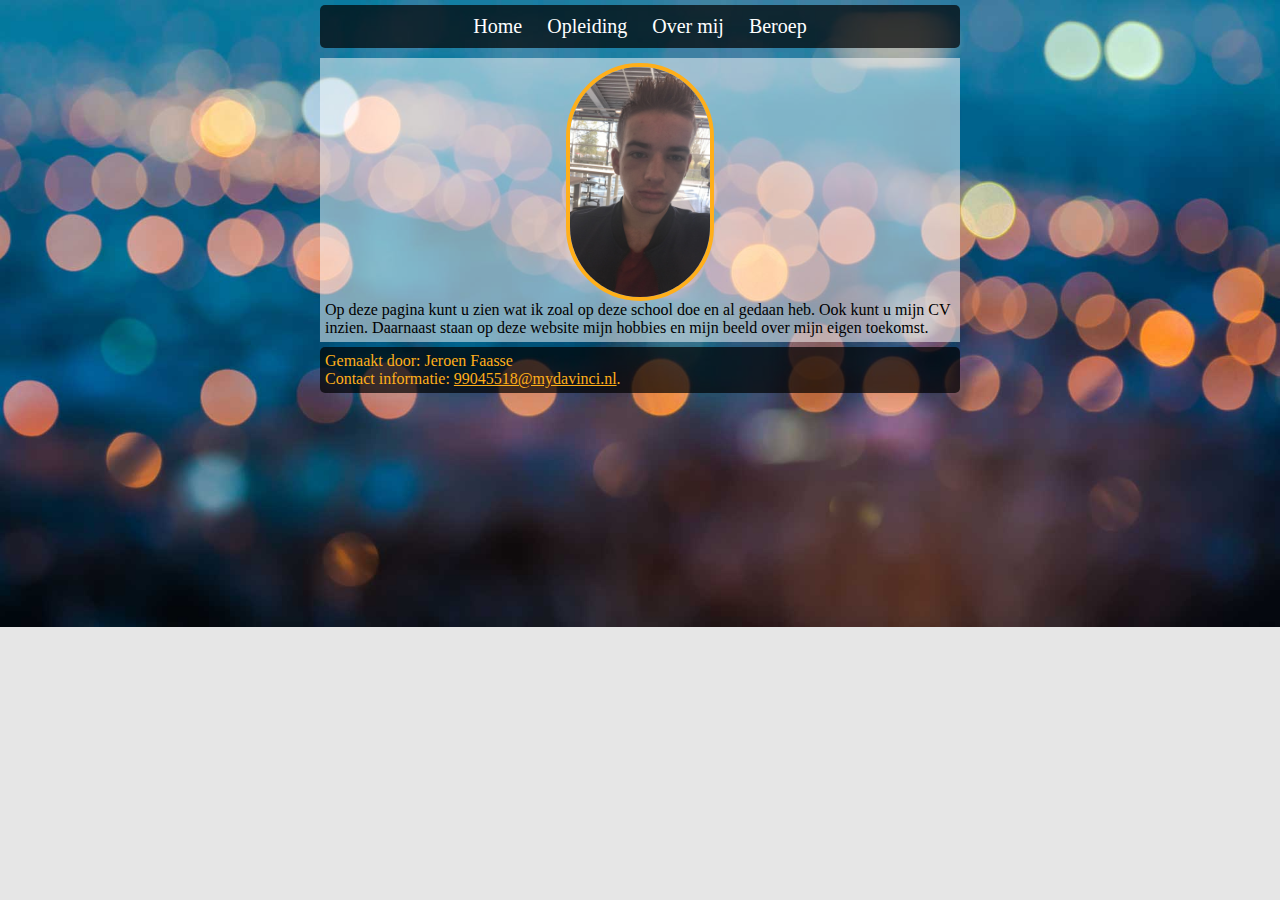
==== index.html @ 08e19aee "finished" ====
<!doctype html>
<html lang="nl">

<head>
<link rel="stylesheet" type="text/css" href="css/style.css">
<meta charset="UTF-8">
  <title>Portfolio</title>
</head>
  <body>
    <nav>
      <ul>
        <li><a href="#">Home</a></li>
        <li><a href="pages/opleidingen.html">Opleiding</a></li>
        <li><a href="pages/over.html">Over mij</a></li>
        <li><a href="pages/beroep.html">Beroep</a></li>
      </ul>
    </nav>
    <div id="wrapper">
     <main class="main-pages">
      <img src="img/image1.jpeg" alt="Hier staat een foto van mij." id="selfie">
      <p>Op deze pagina kunt u zien wat ik zoal op deze school doe en al gedaan heb. Ook kunt u mijn CV inzien.
      Daarnaast staan op deze website mijn hobbies en mijn beeld over mijn eigen toekomst.</p>

     </main>
    </div>
    <footer class="footer">
      <p>Gemaakt door: Jeroen Faasse</p>
      <p>Contact informatie: <a href="mailto:someone@example.com">99045518@mydavinci.nl</a>.</p>
    </footer>
  </body>
</html>
---- css/style.css ----
*{
  margin: 0;
  padding:0;
}
body{
  font-family:consolas, monaco;
  background-color:  #e6e6e6;
  margin-left: 25%;
  margin-right: 25%;
  background-image: url("grfx/bg2.jpg");
  background-repeat: no-repeat;
  background-size: cover;
}
ol{
  list-style: none;
}
h1{
  color:black;
  background-color: rgb(255, 175, 26);
  padding: 5px;
  border-radius: 5px;
}
h2{
  color:black;
  background-color: rgb(255, 175, 26);
  padding: 5px;
  border-radius: 5px;
}
a{
  color: rgb(255, 175, 26);
  text-decoration: underline;
}
a:hover{
  color: rgb(255, 100, 26);
}
nav{
  display: inline;
}
nav ul{
  list-style: none;
  height: 100%;
  background-color: rgba(0, 0, 0, 0.7);
  text-align: center;
  font-size: 20px;
  border-radius: 5px;
  margin: 0 auto;
  margin-top: 5px;
}
nav ul li a{
  color: white;
  text-decoration: none;
}
nav ul li a:hover{
  color: white;
}
nav ul li{
  padding: 10px;
  display: inline-block;
}
nav ul li:hover{
  background-color: rgba(0, 0, 0, 0.8);
}
#wrapper{
  display: flex;
  flex-direction: row;
  margin-top: 5px;
}
 main{
  width:550px;
  display: flex;
  flex-direction: column;
  padding: 5px;
  background-color: rgba(255, 255, 255, 0.5);
  margin-top: 5px;
}
.main-pages{
  width: 673px;
}
aside{
  width: 550px;
  display: flex;
  flex-direction: column;
  padding: 5px;
  margin-top: 5px;
  background-color: rgba(255, 255, 255, 0.5);
}
#voetbal{
  width: 325px;
  height: 80px;
  padding: 5px;
}
#selfie{
  width: 140px;
  height: 230px;
  margin: 0 auto;
  border: 4px solid rgb(255, 175, 26);
  border-radius: 75px;
}
.footer{
  color: rgb(255, 175, 26);
  background-color: rgba(0, 0, 0, 0.7);
  border-radius: 5px;
  margin-top: 5px;
  padding: 5px;
}
.personalia{
  font-size: 25px;
}

/*MEDIA QUERY*/

@media screen and (max-width: 532px;){
  .main-pages{
    width: 50%;
  }
  aside{
    width: 50%;
  }
  nav{
    width: 100%;
  }
}
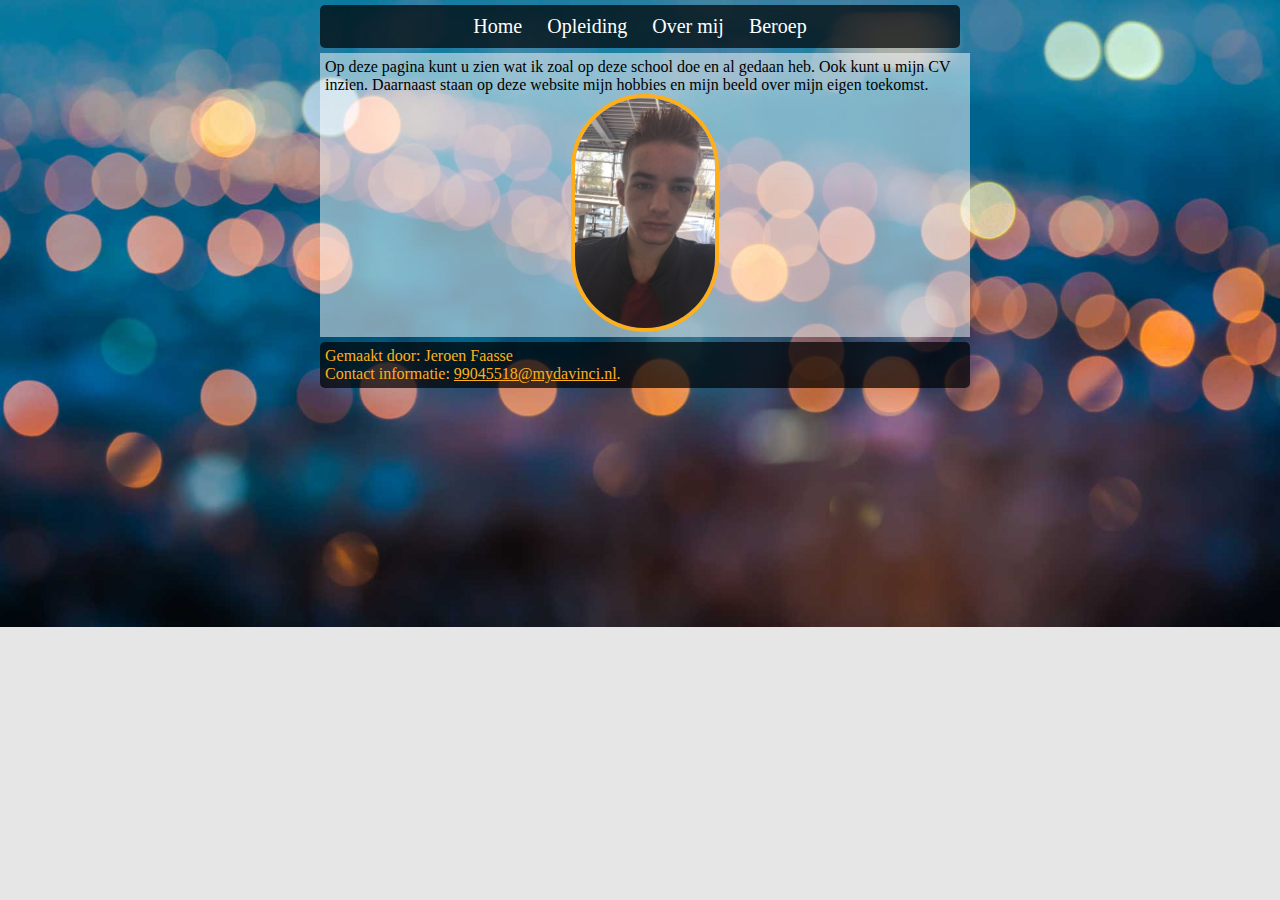
==== commit 62496e38: "no message" ====
--- a/index.html
+++ b/index.html
@@ -15,14 +15,13 @@
         <li><a href="pages/beroep.html">Beroep</a></li>
       </ul>
     </nav>
-    <div id="wrapper">
+
      <main class="main-pages">
-      <img src="img/image1.jpeg" alt="Hier staat een foto van mij." id="selfie">
       <p>Op deze pagina kunt u zien wat ik zoal op deze school doe en al gedaan heb. Ook kunt u mijn CV inzien.
       Daarnaast staan op deze website mijn hobbies en mijn beeld over mijn eigen toekomst.</p>
+      <img src="img/image1.jpeg" alt="Hier staat een foto van mij." id="selfie">
+     </main>
 
-     </main>
-    </div>
     <footer class="footer">
       <p>Gemaakt door: Jeroen Faasse</p>
       <p>Contact informatie: <a href="mailto:someone@example.com">99045518@mydavinci.nl</a>.</p>
--- a/css/style.css
+++ b/css/style.css
@@ -34,6 +34,7 @@
   color: rgb(255, 100, 26);
 }
 nav{
+  max-width: 100%;
   display: inline;
 }
 nav ul{
@@ -66,6 +67,7 @@
   margin-top: 5px;
 }
  main{
+  max-width: 50%;
   width:550px;
   display: flex;
   flex-direction: column;
@@ -74,9 +76,11 @@
   margin-top: 5px;
 }
 .main-pages{
+  max-width: 100%;
   width: 673px;
 }
 aside{
+  max-width: 50%;
   width: 550px;
   display: flex;
   flex-direction: column;
@@ -85,23 +89,36 @@
   background-color: rgba(255, 255, 255, 0.5);
 }
 #voetbal{
+  max-width: 100%;
+  max-height: 100%;
   width: 325px;
   height: 80px;
   padding: 5px;
 }
 #selfie{
+  max-width: 100%;
+  max-height: 100%;
   width: 140px;
   height: 230px;
   margin: 0 auto;
   border: 4px solid rgb(255, 175, 26);
   border-radius: 75px;
 }
+.opdrachten{
+  width: 500px;
+  height: 250px;
+  margin: 4px;
+  border: 1px solid black;
+  border-radius: 5px;
+}
 .footer{
+  max-width: 100%;
   color: rgb(255, 175, 26);
   background-color: rgba(0, 0, 0, 0.7);
   border-radius: 5px;
   margin-top: 5px;
   padding: 5px;
+  width: 673px;
 }
 .personalia{
   font-size: 25px;
@@ -109,14 +126,17 @@
 
 /*MEDIA QUERY*/
 
-@media screen and (max-width: 532px;){
-  .main-pages{
-    width: 50%;
+@media screen and (max-width: 500px;){
+  body{
+    margin-left: 0%;
+    margin-right: 0%;
   }
-  aside{
+  main{
+    font-size: 8px;
     width: 50%;
   }
   nav{
     width: 100%;
+    font-size: 20px;
   }
 }
